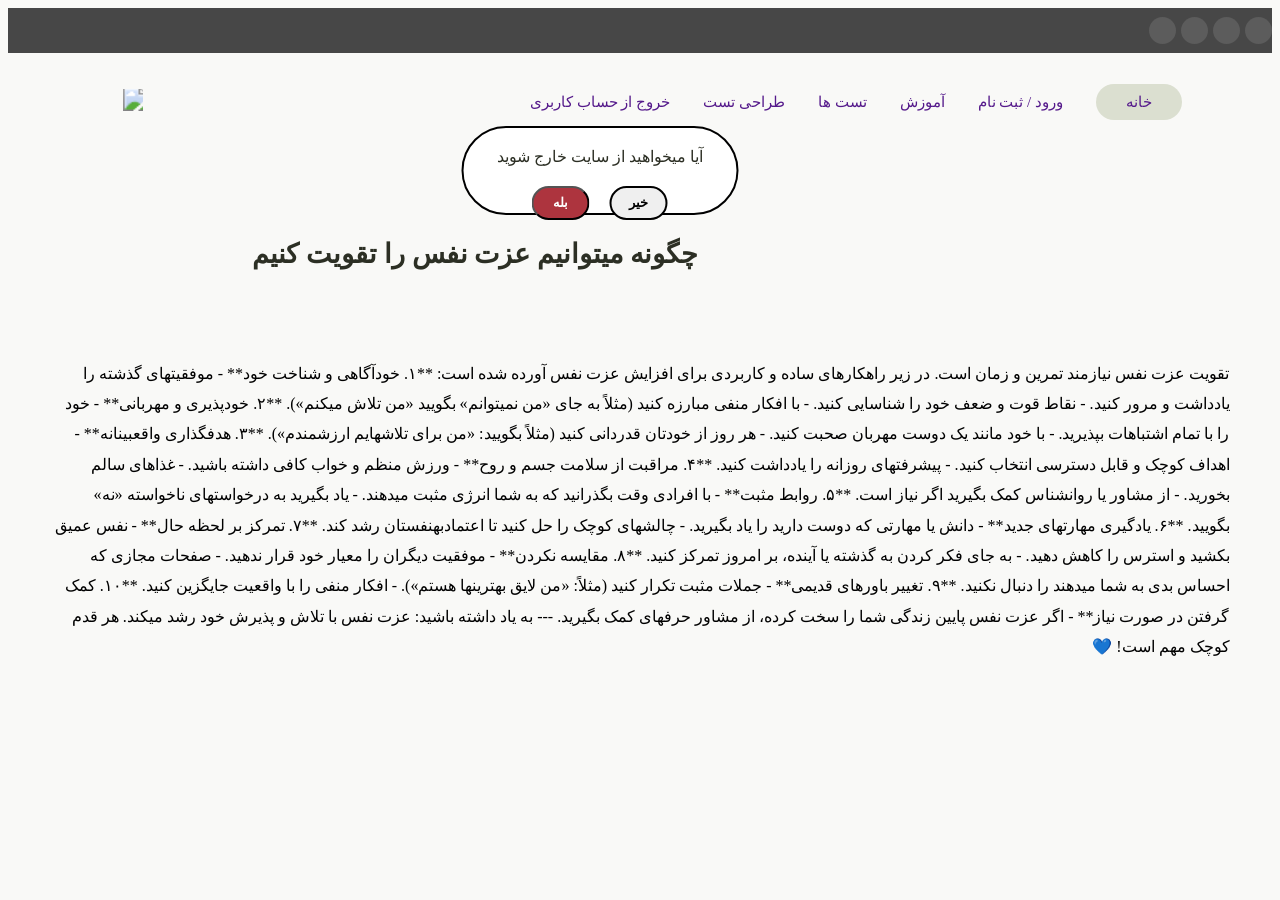
==== EducationDetail.html @ f8336416 "add Readme.Md" ====
<!DOCTYPE html>
<html lang="fa">
<head>
    <meta charset="UTF-8">
    <meta name="viewport"
          content="width=device-width, user-scalable=no, initial-scale=1.0, maximum-scale=1.0, minimum-scale=1.0">
    <meta http-equiv="X-UA-Compatible" content="ie=edge">
    <link rel="icon" type="image/png" href="img/favicon.png">
    <title>روان گوو</title>
    <link rel="stylesheet" href="css/reset.css">
    <link rel="stylesheet" href="css/grid.css">
    <link rel="stylesheet" href="css/fonts.css">
    <link rel="stylesheet" href="css/EducationDetail/app.css">
    <link rel="stylesheet" href="css/EducationDetail/responsive.css">

</head>
<body>
<header class="header">
    <div class="social">
        <div class="container">
            <div class="social__links">
                <a href="" class="social__link">
                    <i class="fab fa-github social__icon"></i>
                </a>
                <a href="" class="social__link">
                    <i class="fab fa-instagram social__icon"></i>
                </a>
                <a href="" class="social__link social__link--facebook">
                    <i class="fab fa-facebook-f social__icon"></i>
                </a>
                <a href="" class="social__link">
                    <i class="fab fa-twitter social__icon"></i>
                </a>
            </div>

        </div>


    </div>
    <div class="container">
        <div class="header__items">
            <nav class="navbar">
                <ul class="navbar__items">
                    <li class="navbar__item">
                        <a href="" class="navbar__link navbar__link--active">خانه</a>
                    </li>
                    <li class="navbar__item">
                        <a href="" class="navbar__link">ورود / ثبت نام</a>
                    </li>
                    <li class="navbar__item">
                        <a href="" class="navbar__link">آموزش</a>
                    </li>
                    <li class="navbar__item">
                        <a href="" class="navbar__link">تست ها</a>
                    </li>
                    <li class="navbar__item">
                        <a href="" class="navbar__link">طراحی تست</a>
                    </li>
                    <li class="navbar__item">
                        <a href="" class="navbar__link navbar__link--alert">خروج از حساب کاربری</a>
                        <div class="navbar__itemAlert navbar__itemAlert--open">
                            <p class="navbar__itemAlertText">آیا میخواهید از سایت خارج شوید</p>
                            <button type="button" class="navbar__itemAlertClose">خیر</button>
                            <button type="button" class="navbar__itemAlertExit">بله</button>
                        </div>
                    </li>
                </ul>
                <button type="button" class="navbar__hamburgerButton">
                    <i class="fa fa-bars"></i>
                </button>
                <div class="navbar__blackBackground"></div>
                <ul class="navbar__itemsMobile">
                    <li class="navbar__itemMobile navbar__itemMobile--active">
                        <a href="" class="navbar__linkMobile navbar__linkMobile--active">خانه</a>
                    </li>
                    <li class="navbar__itemMobile">
                        <a href="" class="navbar__linkMobile">ورود / ثبت نام</a>
                    </li>
                    <li class="navbar__itemMobile">
                        <a href="" class="navbar__linkMobile">آموزش</a>
                    </li>
                    <li class="navbar__itemMobile">
                        <a href="" class="navbar__linkMobile">تست ها</a>
                    </li>
                    <li class="navbar__itemMobile">
                        <a href="" class="navbar__linkMobile">طراحی تست</a>
                    </li>
                    <li class="navbar__itemMobile">
                        <a href="" class="navbar__linkMobile">درباره ی ما</a>
                    </li>
                </ul>
            </nav>

            <div class="header__logo">
                <img src="img/logo.jpg" class="header__logo-image"/>
            </div>
        </div>
    </div>
</header>
<div class="container">
    <section class="educationDetail">
        <div class="educationDetail__header">
            <img src="img/education-thumbnail1.png" alt="" class="educationDetail__image">
            <h2 class="educationDetail__title">چگونه میتوانیم عزت نفس را تقویت کنیم</h2>
        </div>
        <p class="educationDetail__description">تقویت عزت نفس نیازمند تمرین و زمان است. در زیر راهکارهای ساده و کاربردی برای افزایش عزت نفس آورده شده است:

            **۱. خودآگاهی و شناخت خود**
            - موفقیتهای گذشته را یادداشت و مرور کنید.
            - نقاط قوت و ضعف خود را شناسایی کنید.
            - با افکار منفی مبارزه کنید (مثلاً به جای «من نمیتوانم» بگویید «من تلاش میکنم»).

            **۲. خودپذیری و مهربانی**
            - خود را با تمام اشتباهات بپذیرید.
            - با خود مانند یک دوست مهربان صحبت کنید.
            - هر روز از خودتان قدردانی کنید (مثلاً بگویید: «من برای تلاشهایم ارزشمندم»).

            **۳. هدفگذاری واقعبینانه**
            - اهداف کوچک و قابل دسترسی انتخاب کنید.
            - پیشرفتهای روزانه را یادداشت کنید.

            **۴. مراقبت از سلامت جسم و روح**
            - ورزش منظم و خواب کافی داشته باشید.
            - غذاهای سالم بخورید.
            - از مشاور یا روانشناس کمک بگیرید اگر نیاز است.

            **۵. روابط مثبت**
            - با افرادی وقت بگذرانید که به شما انرژی مثبت میدهند.
            - یاد بگیرید به درخواستهای ناخواسته «نه» بگویید.

            **۶. یادگیری مهارتهای جدید**
            - دانش یا مهارتی که دوست دارید را یاد بگیرید.
            - چالشهای کوچک را حل کنید تا اعتمادبهنفستان رشد کند.

            **۷. تمرکز بر لحظه حال**
            - نفس عمیق بکشید و استرس را کاهش دهید.
            - به جای فکر کردن به گذشته یا آینده، بر امروز تمرکز کنید.

            **۸. مقایسه نکردن**
            - موفقیت دیگران را معیار خود قرار ندهید.
            - صفحات مجازی که احساس بدی به شما میدهند را دنبال نکنید.

            **۹. تغییر باورهای قدیمی**
            - جملات مثبت تکرار کنید (مثلاً: «من لایق بهترینها هستم»).
            - افکار منفی را با واقعیت جایگزین کنید.

            **۱۰. کمک گرفتن در صورت نیاز**
            - اگر عزت نفس پایین زندگی شما را سخت کرده، از مشاور حرفهای کمک بگیرید.

            ---
            به یاد داشته باشید: عزت نفس با تلاش و پذیرش خود رشد میکند. هر قدم کوچک مهم است! 💙</p>
    </section>
</div>
<script src="lib/font awesome/js/all.js"></script>
<script src="js/script.js"></script>
</body>
</html>
---- css/EducationDetail/app.css ----
:root {
    --gray: #474747;
    --white: #ffffff;
    --darkgreen-text: #2C2F24;
    --lightgreen-text: #414536;
    --darkred: #AD343E;
}

html {
    box-sizing: border-box;
    font-size: 62.5%;
}

*, ::before, ::after {
    box-sizing: inherit;
}

body {
    font-size: 1.6rem;
    line-height: 1.6;
    direction: rtl;
    font-family: Yekan, serif;
    background: rgb(249, 249, 247);
}

a {
    text-decoration: none;
}

li, ul {
    list-style-type: none;
}


/*
############
   HEADER
############
*/

.header {
}

.social {
    height: 4.5rem;
    background: var(--gray);
}

.social__link {
    background: rgb(92, 92, 92);
    font-size: 1.8rem;
    margin-left: 0.5rem;
    border-radius: 50%;
    display: flex;
    width: 2.7rem;
    justify-content: center;
    align-items: center;
    padding: 0.8rem;
    color: rgb(255, 255, 255);
    height: 2.7rem;
}

.social__link--facebook {
    font-size: 1.2rem;
}

.social__icon {
}

.social__links {
    height: 4.5rem;
    display: flex;
    justify-content: flex-start;
    align-items: center;
}

.header__items {
    display: flex;
    justify-content: space-between;
    align-items: center;
    padding: 2rem 5rem;
}

.navbar {
}

.navbar__items {
    display: flex;
    gap: 3.3rem;
    color: var(--darkgreen-text);
}

.navbar__item {position: relative;}

.navbar__link {
    font-size: 1.5rem;

}

/*
Alert
*/

.navbar__link--alert{
    cursor: pointer;
    position: relative;
}

.navbar__itemAlert{
    display: none;
    position: absolute;
    right: 50%;
    transform: translateX(50%);
    width: 27.7rem;
    height: 8.9rem;
    border: #000 solid .2rem;
    border-radius: 5rem;
    align-items: center;
    flex-wrap: wrap;
    justify-content: center;
    column-gap: 2rem;
    top: 3.7rem;
    background: #fff;
}
.navbar__itemAlert--open{
    display: flex ;
}
.navbar__itemAlertText{
    width: 100%;
    text-align: center;
    font-weight: 500;
}

.navbar__itemAlertClose, .navbar__itemAlertExit{
    width: 5.8rem;
    height: 3.4rem;
    border-radius: 2rem;
    font-weight: bold;
}

.navbar__itemAlertExit{background: var(--darkred);color: var(--white);}

.navbar__itemAlertClose{
    border: #000 solid .2rem;
}

.navbar__link--active {
    background: rgb(219, 223, 208);
    padding: 1rem 3rem;
    border-radius: 2rem;
}

.header__logo {
    width: 8.5rem;
    overflow: hidden;
}

.header__logo-image {
    transform: scale(1.5);
}

.navbar__hamburgerButton {
    display: none;
    font-size: 2.8rem;
    background: rgb(92, 92, 92);
    padding: 1.2rem 1.3rem;
    border-radius: 1rem;
    color: var(--white);
    align-items: center;
    justify-content: center;
}

.navbar__blackBackground {
    width: 100%;
    height: 100%;
    position: fixed;
    z-index: 1;
    top: 0px;
    background: rgba(0, 0, 0, 0.75);
    right: -100%;
    display: none;
    transition: 150ms ease-in;
    opacity: 0;
}

.navbar__blackBackground--open {
    right: 0px;
    opacity: 1;
}

.navbar__itemsMobile {
    display: none;
    position: fixed;
    transition: 200ms ease-in;
    background: var(--gray);
    color: var(--white);
    width: 17rem;
    height: 100%;
    top: 0px;
    left: -17rem;
    z-index: 2;
    flex-direction: column;
    align-items: center;
    gap: 1.7rem;
    padding-top: 2.5rem;
}

.navbar__itemsMobile--open {
    left: 0;
}

.navbar__itemMobile {
}

.navbar__itemMobile--active {
    margin-bottom: 0.5rem;
}

.navbar__linkMobile {
}

.navbar__linkMobile--active {
    background: rgb(92, 92, 92);
    padding: 1rem 3rem;
    border-radius: 3rem;
}

/*
###############
   EDUCATION
   DETAIL
###############
*/


.educationDetail{margin: 6rem auto;max-width: 127.5rem;}

section.educationDetail {}

.educationDetail__header{display: flex;}

.educationDetail__image{width: 33rem;}

.educationDetail__title{flex: 1;display: flex;align-items: center;justify-content: center;font-size: 2.7rem;font-weight: 600;color: var(--darkgreen-text);}

.educationDetail__description{max-width: 117.9rem;line-height: 1.9;margin: 6rem auto;}
---- css/EducationDetail/responsive.css ----
@media (max-width: 1400px) {

}
@media (max-width: 1200px) {
    .educationDetail__description{
        padding: 0 4rem;
    }

}


@media (max-width: 992px) {
    .navbar__items{
        display: none;
    }
    .navbar__hamburgerButton{
        display: flex;
    }
    .navbar__blackBackground{
        display: block;
    }
    .navbar__itemsMobile{
        display: flex;
    }
    .educationDetail__header {
        display: flex
    ;
        flex-direction: column;
        align-items: center;
        gap: 3rem;
    }


}

@media (max-width: 768px) {


}

@media (max-width: 576px) {
    .header__items{
        padding: 2rem 0;
    }

}

@media (max-width: 400px) {
    .educationDetail__description {
        padding: 0 0.5rem;
    }
    .educationDetail__title {
        font-size: 2rem;
        text-align: center;
    }
}


@media (min-width: 1400px) {

}
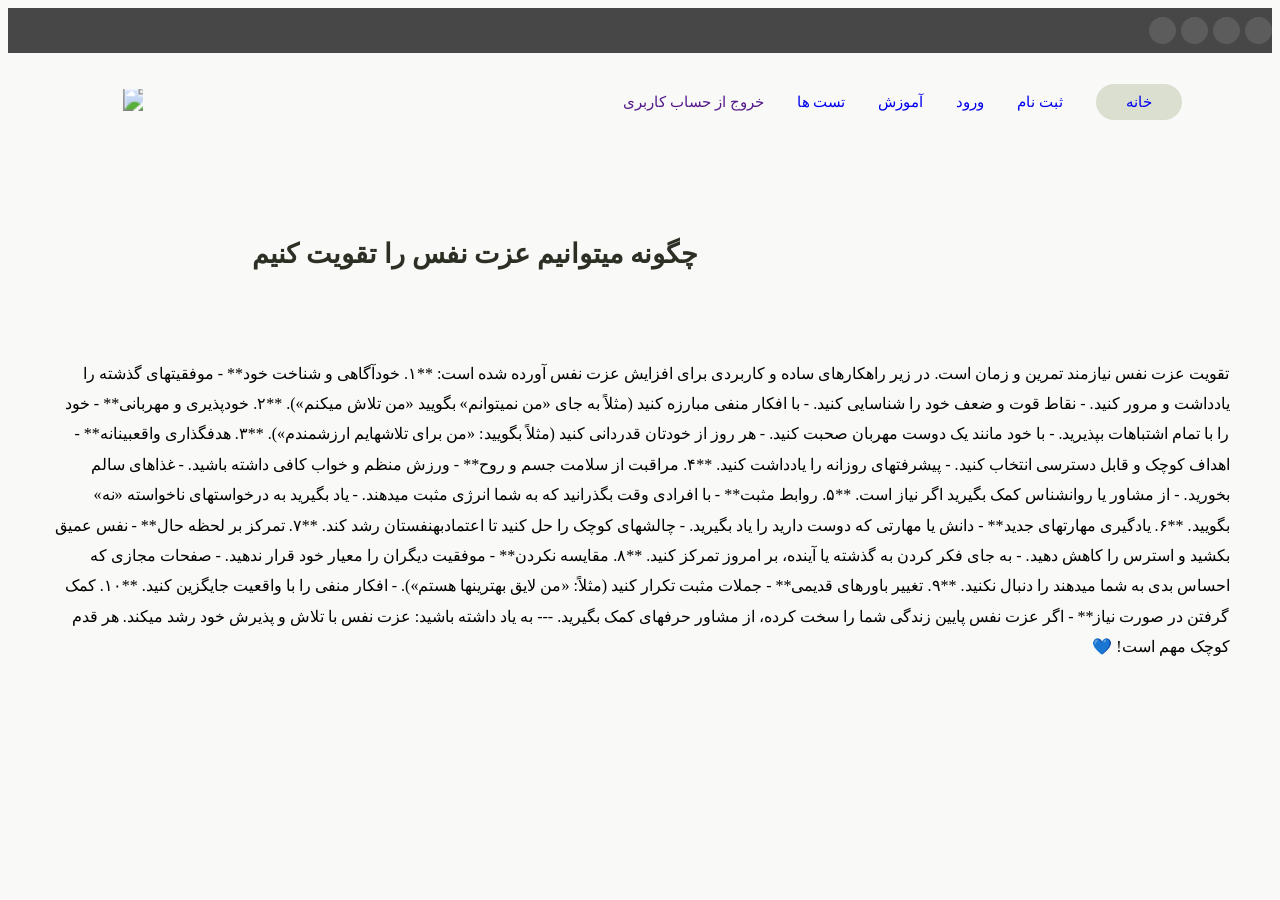
==== commit 02cc91fa: "initial commit (2026)" ====
--- a/EducationDetail.html
+++ b/EducationDetail.html
@@ -7,6 +7,10 @@
     <meta http-equiv="X-UA-Compatible" content="ie=edge">
     <link rel="icon" type="image/png" href="img/favicon.png">
     <title>روان گوو</title>
+    <link
+    rel="stylesheet"
+    href="https://cdnjs.cloudflare.com/ajax/libs/font-awesome/7.0.0/css/all.min.css"
+    />
     <link rel="stylesheet" href="css/reset.css">
     <link rel="stylesheet" href="css/grid.css">
     <link rel="stylesheet" href="css/fonts.css">
@@ -39,57 +43,58 @@
     </div>
     <div class="container">
         <div class="header__items">
-            <nav class="navbar">
-                <ul class="navbar__items">
-                    <li class="navbar__item">
-                        <a href="" class="navbar__link navbar__link--active">خانه</a>
-                    </li>
-                    <li class="navbar__item">
-                        <a href="" class="navbar__link">ورود / ثبت نام</a>
-                    </li>
-                    <li class="navbar__item">
-                        <a href="" class="navbar__link">آموزش</a>
-                    </li>
-                    <li class="navbar__item">
-                        <a href="" class="navbar__link">تست ها</a>
-                    </li>
-                    <li class="navbar__item">
-                        <a href="" class="navbar__link">طراحی تست</a>
-                    </li>
-                    <li class="navbar__item">
-                        <a href="" class="navbar__link navbar__link--alert">خروج از حساب کاربری</a>
-                        <div class="navbar__itemAlert navbar__itemAlert--open">
-                            <p class="navbar__itemAlertText">آیا میخواهید از سایت خارج شوید</p>
-                            <button type="button" class="navbar__itemAlertClose">خیر</button>
-                            <button type="button" class="navbar__itemAlertExit">بله</button>
-                        </div>
-                    </li>
-                </ul>
-                <button type="button" class="navbar__hamburgerButton">
-                    <i class="fa fa-bars"></i>
-                </button>
-                <div class="navbar__blackBackground"></div>
-                <ul class="navbar__itemsMobile">
-                    <li class="navbar__itemMobile navbar__itemMobile--active">
-                        <a href="" class="navbar__linkMobile navbar__linkMobile--active">خانه</a>
-                    </li>
-                    <li class="navbar__itemMobile">
-                        <a href="" class="navbar__linkMobile">ورود / ثبت نام</a>
-                    </li>
-                    <li class="navbar__itemMobile">
-                        <a href="" class="navbar__linkMobile">آموزش</a>
-                    </li>
-                    <li class="navbar__itemMobile">
-                        <a href="" class="navbar__linkMobile">تست ها</a>
-                    </li>
-                    <li class="navbar__itemMobile">
-                        <a href="" class="navbar__linkMobile">طراحی تست</a>
-                    </li>
-                    <li class="navbar__itemMobile">
-                        <a href="" class="navbar__linkMobile">درباره ی ما</a>
-                    </li>
-                </ul>
-            </nav>
+                <nav class="navbar">
+                    <ul class="navbar__items">
+                        <li class="navbar__item">
+                            <a href="/index.html" class="navbar__link navbar__link--active">خانه</a>
+                        </li>
+                        <li class="navbar__item">
+                            <a href="/register.html" class="navbar__link">ثبت نام</a>
+                        </li>
+                        <li class="navbar__item">
+                            <a href="/login.html" class="navbar__link">ورود</a>
+                        </li>
+                        <li class="navbar__item">
+                            <a href="/EducationList.html" class="navbar__link">آموزش</a>
+                        </li>
+                        <li class="navbar__item">
+                            <a href="/TestList.html" class="navbar__link">تست ها</a>
+                        </li>
+
+                        <li class="navbar__item">
+                            <a href="" class="navbar__link navbar__link--alert">خروج از حساب کاربری</a>
+                            <div class="navbar__itemAlert">
+                                <p class="navbar__itemAlertText">آیا میخواهید از سایت خارج شوید</p>
+                                <button type="button" class="navbar__itemAlertClose">خیر</button>
+                                <button type="button" class="navbar__itemAlertExit">بله</button>
+                            </div>
+                        </li>
+                    </ul>
+                    <button type="button" class="navbar__hamburgerButton">
+                        <i class="fa fa-bars"></i>
+                    </button>
+                    <div class="navbar__blackBackground"></div>
+                    <ul class="navbar__itemsMobile">
+                        <li class="navbar__itemMobile navbar__itemMobile--active">
+                            <a href="/index.html" class="navbar__linkMobile navbar__linkMobile--active">خانه</a>
+                        </li>
+                        <li class="navbar__itemMobile">
+                            <a href="/register.html" class="navbar__linkMobile">ثبت نام</a>
+                        </li>
+                        <li class="navbar__itemMobile">
+                            <a href="/login.html" class="navbar__linkMobile">ورود</a>
+                        </li>
+                        <li class="navbar__itemMobile">
+                            <a href="" class="navbar__linkMobile">آموزش</a>
+                        </li>
+                        <li class="navbar__itemMobile">
+                            <a href="" class="navbar__linkMobile">تست ها</a>
+                        </li>
+                        <li class="navbar__itemMobile">
+                            <a href="" class="navbar__linkMobile">درباره ی ما</a>
+                        </li>
+                    </ul>
+                </nav>
 
             <div class="header__logo">
                 <img src="img/logo.jpg" class="header__logo-image"/>
